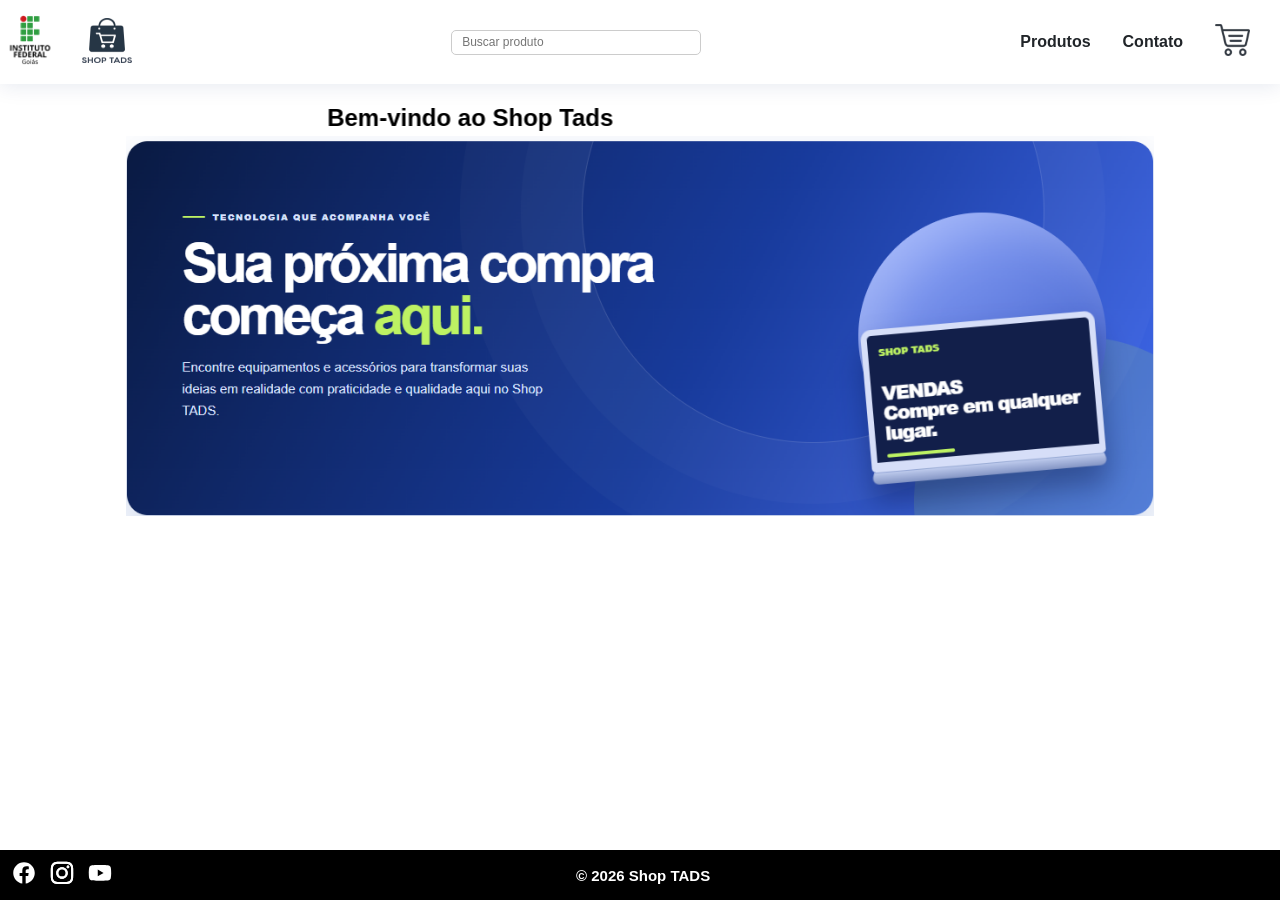
==== index.html @ 466ad36c "atualização imagens" ====
<!DOCTYPE html>
<html lang="pt-br">

<head>
    <meta charset="UTF-8">
    <meta name="viewport" content="width=device-width, initial-scale=1.0">
    <title>Shop Tads</title>

    <link href="css/estilo.css" rel="stylesheet" />

    <link rel="icon" href="imagens/index/favicon.ico">

</head>

<body>
    <header class="cabecalho">

        <div class="logos">
            <a href="https://www.ifg.edu.br/" target="_blank">
                <img src="imagens/Instituto_Federal_de_Goiás_-_Marca_Vertical_2015777.svg" alt="Logo IFG" width="100"
                    height="50">
            </a>

            <a href="index.html">
                <img src="imagens/SHOP-TADS.png" alt="Logo Shop TADS" width="50" height="45" />
            </a>
        </div>

        <input class="pesquisa" type="search" placeholder="Buscar produto" />

        <nav class="nav">
            <a href="paginas/produtos.html">Produtos</a>

            <a href="paginas/contato.html" target="_blank">Contato</a>

            <a href="paginas/carrinho.html">
                <img src="imagens/carrinho/carrinho.png" alt="carrinho" width="35px">
            </a>

        </nav>
    </header>

    <main class="principal">
        <section>
            <marquee onmouseover="this.stop()" onmouseout="this.start()" width="100%" direction="right">

                <h1 style="text-align:center;">
                    Bem-vindo ao Shop Tads
                </h1>

            </marquee>

            <div class="banner">


            </div>
        </section>





    </main>




    <footer>

    <div class="redes-sociais">

        <a href="https://facebook.com" target="_blank">
            <img src="imagens/redes/logo-facebook.svg" alt="Facebook">
        </a>

        <a href="https://instagram.com" target="_blank">
            <img src="imagens/redes/logo-instagram.svg" alt="Instagram">
        </a>

        <a href="https://www.youtube.com/" target="_blank">
            <img src="imagens/redes/logo-youtube.svg" alt="YouTube">
        </a>

    </div>

    <p >© 2026 Shop TADS</p>

</footer>

</body>

</html>
---- css/estilo.css ----
body {
    margin: 0;
    font-family: Arial, Helvetica, sans-serif;
    min-height: 100vh;
    display: flex;
    flex-direction: column;
}

.cabecalho {
    display: flex;
    justify-content: space-between;
    align-items: center;
    padding: 15px 30px 15px 0px;
    background: white;
    box-shadow: 0 2px 20px rgba(1, 41, 112, .1);
}

.logos {
    display: flex;
    align-items: center;
    gap: 2px;
    /* distância entre as duas logos */
    margin-left: -20px;
}

#logo-produto {
    display: flex;
    align-items: center;
    gap: 4px;
    margin-left: 20px;

}

.dados-usuario {
    font-size: 14px;
    margin-left: 10px;
    ;
}


.nav {
    display: flex;
    gap: 2rem;
    align-items: center;
}

.nav a {
    text-decoration: none;
    color: #212529;
    font-weight: bold;
}

.nav a:hover {
    color: #0d6efd;
}


main {
    flex: 1;
}

.pesquisa {
    width: 250px;
    height: 25px;
    padding: 10px;
    border: 1px solid #ccc;
    border-radius: 5px;
    font-size: 12px;

}

.principal {

    margin: 0;
}

.lista-anuncios {
    display: flex;
    gap: 20px;
    list-style: none;
    padding: 20px;
}

.lista-anuncios li {
    flex-shrink: 0;
}

.anuncio {
    width: 250px;
    height: 350px;
    display: flex;
    flex-direction: column;
    align-items: center;
    padding: 10px;
    background: white;
    border: 1px solid #ddd;
    border-radius: 10px;
    box-shadow: 0 2px 10px rgba(0, 0, 0, .1);
}

.anuncio p {
    font-size: 12px;
    padding: none;
}

.anuncio img {
    width: 150px;
    padding: none;

}

.anuncio button {
    width: 70%;
    padding: 10px;
    border: none;
    border-radius: 7px;
    background: #198754;
    color: white;
    cursor: pointer;
}

.anuncio span {
    margin-bottom: 10px;
}

.anuncio button:hover {
    background: #157347;
}

.banner {
    background-image: url("../imagens/index/BANNER.PNG");
    background-size: contain;
    background-position: center;
    background-repeat: no-repeat;
    width: 85%;
    height: 380px;
    border-radius: 20px;
    aspect-ratio: 16 / 9;
    margin: 0 auto;
    margin-top: -20px;
}


footer{
    background-color: #000000;
    position: relative;
    display: flex; 
    align-items: center;  
    min-height: 50px;  
}
 
footer p {
    position: absolute;
    left: 45%;
    margin: 0;
    font-size: 15px; 
    font-weight: bold;
    color: white;
}

.redes-sociais{
    display: flex;
    align-items: center;
    gap: 10px;
    margin-left: 10px;
}

.redes-sociais img{
    width: 28px;
    height: 28px;
  
}

.redes-sociais img:hover{
    transform: scale(1.15);
}
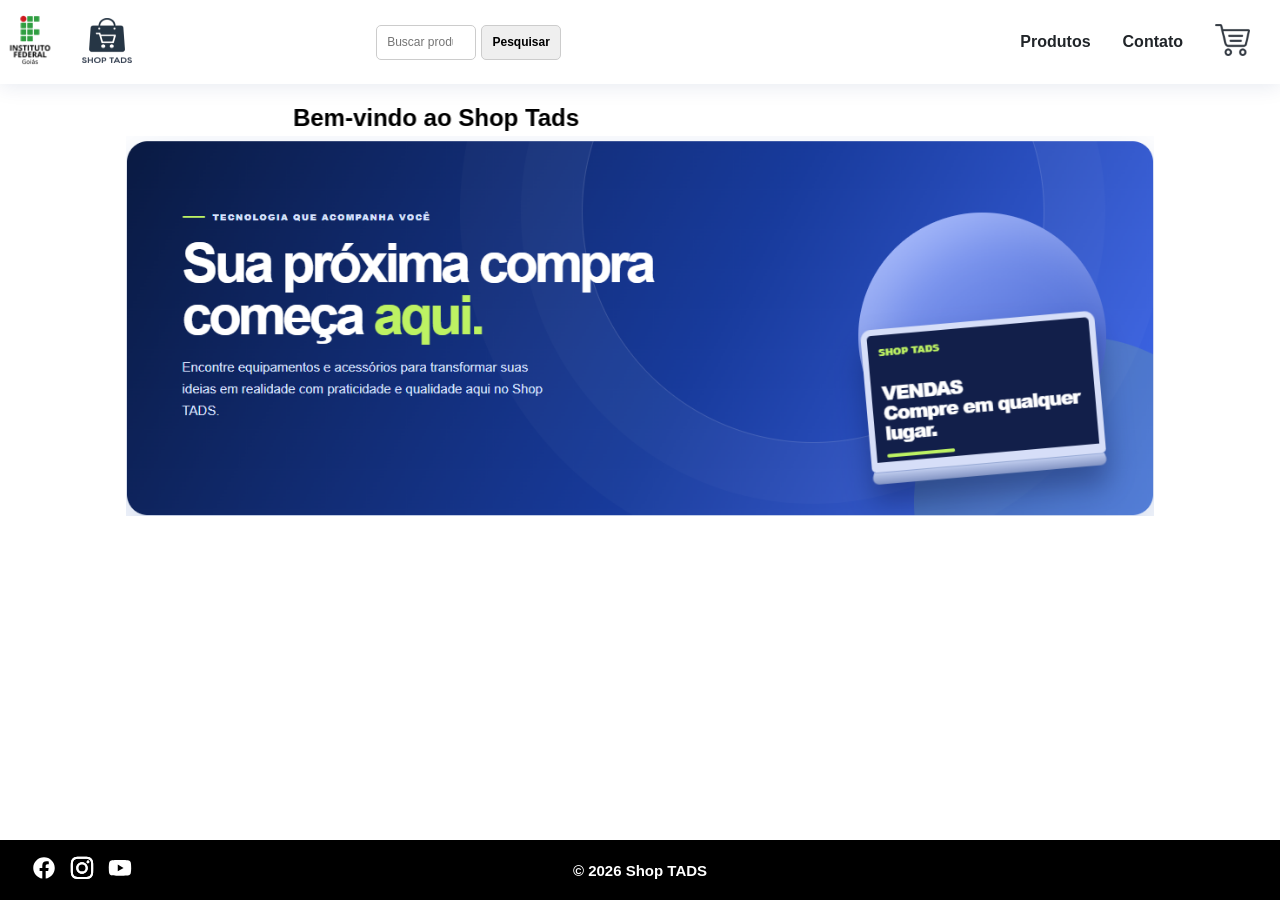
==== commit 6344a800: "atualização responsivo3" ====
--- a/index.html
+++ b/index.html
@@ -26,7 +26,10 @@
             </a>
         </div>
 
-        <input class="pesquisa" type="search" placeholder="Buscar produto" />
+        <div class="pesquisa">
+            <input type="search" placeholder="Buscar produto" />
+            <button>Pesquisar</button>
+        </div>
 
         <nav class="nav">
             <a href="paginas/produtos.html">Produtos</a>
--- a/css/estilo.css
+++ b/css/estilo.css
@@ -1,3 +1,88 @@
+
+/*Cabeçalho*/
+.cabecalho {
+    display: flex;
+    justify-content: space-between;
+    align-items: center;
+    flex-wrap: wrap;
+    padding: 15px 30px 15px 0px;
+    background: white;
+    box-shadow: 0 2px 20px rgba(1, 41, 112, .1);
+    box-sizing: border-box;
+}
+
+.logos {
+    display: flex;
+    align-items: center;
+    gap: 2px;
+    /* distância entre as duas logos */
+    margin-left: -20px;
+}
+
+#logo-produto {
+    display: flex;
+    align-items: center;
+    gap: 4px;
+    margin-left: 20px;
+
+}
+
+.dados-usuario {
+    font-size: 14px;
+    margin-left: 10px;
+    ;
+}
+
+
+.nav {
+    display: flex;
+    gap: 2rem;
+    align-items: center;
+}
+
+.nav a {
+    text-decoration: none;
+    color: #212529;
+    font-weight: bold;
+}
+
+.nav a:hover {
+    color: #0d6efd;
+}
+
+
+main {
+    flex: 1;
+}
+
+.pesquisa {
+    display: flex;
+    gap: 5px;
+    flex: 1;
+    max-width: 400px;
+}
+
+.pesquisa input{
+   width: 100px;
+    height: 35px;
+    box-sizing: border-box;
+    padding: 10px;
+    border: 1px solid #ccc;
+    border-radius: 5px;
+    font-size: 12px;
+}
+.pesquisa button{
+    width: 80px;
+    height: 35px;
+    border: 1px solid #ccc;
+    border-radius: 5px;
+    font-size: 12px;
+    font-weight: bold;
+    cursor: pointer;
+
+}
+
+/*Body*/
 body {
     margin: 0;
     font-family: Arial, Helvetica, sans-serif;
@@ -6,106 +91,48 @@
     flex-direction: column;
 }
 
-.cabecalho {
-    display: flex;
-    justify-content: space-between;
-    align-items: center;
-    padding: 15px 30px 15px 0px;
-    background: white;
-    box-shadow: 0 2px 20px rgba(1, 41, 112, .1);
-}
-
-.logos {
-    display: flex;
-    align-items: center;
-    gap: 2px;
-    /* distância entre as duas logos */
-    margin-left: -20px;
-}
-
-#logo-produto {
-    display: flex;
-    align-items: center;
-    gap: 4px;
-    margin-left: 20px;
-
-}
-
-.dados-usuario {
-    font-size: 14px;
-    margin-left: 10px;
-    ;
-}
-
-
-.nav {
-    display: flex;
-    gap: 2rem;
-    align-items: center;
-}
-
-.nav a {
-    text-decoration: none;
-    color: #212529;
-    font-weight: bold;
-}
-
-.nav a:hover {
-    color: #0d6efd;
-}
-
-
-main {
-    flex: 1;
-}
-
-.pesquisa {
-    width: 250px;
-    height: 25px;
+/*Index*/
+.principal {
+
+    margin: 0;
+}
+
+/*Produtos*/
+
+.lista-anuncios {
+    display: grid;
+    gap: 10px;
+    list-style: none;
     padding: 10px;
-    border: 1px solid #ccc;
-    border-radius: 5px;
-    font-size: 12px;
-
-}
-
-.principal {
-
     margin: 0;
-}
-
-.lista-anuncios {
-    display: flex;
-    gap: 20px;
-    list-style: none;
+    grid-template-columns: repeat(auto-fit, minmax(250px, 1fr));
+}
+
+
+.anuncio {
+    width: 100%;
+    max-width: 270px;
+    min-height: 350px;
+    box-sizing: border-box;
+    display: flex;
+    flex-direction: column;
+    align-items: center;
     padding: 20px;
-}
-
-.lista-anuncios li {
-    flex-shrink: 0;
-}
-
-.anuncio {
-    width: 250px;
-    height: 350px;
-    display: flex;
-    flex-direction: column;
-    align-items: center;
-    padding: 10px;
     background: white;
     border: 1px solid #ddd;
     border-radius: 10px;
     box-shadow: 0 2px 10px rgba(0, 0, 0, .1);
 }
 
+
 .anuncio p {
     font-size: 12px;
-    padding: none;
+    padding: 0;
 }
 
 .anuncio img {
     width: 150px;
-    padding: none;
+    padding: 0;
 
 }
 
@@ -140,26 +167,30 @@
     margin-top: -20px;
 }
 
-
+/*Footer*/
 footer{
     background-color: #000000;
     position: relative;
     display: flex; 
+    justify-content: center;
     align-items: center;  
-    min-height: 50px;  
+    min-height: 60px;  
+    padding: 10px 20px;
+    box-sizing: border-box;
 }
  
 footer p {
-    position: absolute;
-    left: 45%;
-    margin: 0;
-    font-size: 15px; 
+   margin: 0;
+    font-size: 15px;
     font-weight: bold;
     color: white;
+    left: 50%;
 }
 
 .redes-sociais{
-    display: flex;
+     position: absolute;
+    display: flex;
+    left: 20px;
     align-items: center;
     gap: 10px;
     margin-left: 10px;
@@ -173,4 +204,104 @@
 
 .redes-sociais img:hover{
     transform: scale(1.15);
+}
+
+/*Contato*/
+.contato{
+    display: flex;
+    justify-content: center;
+    align-items: center;
+    padding: 40px 20px;
+    background-color: #f5f5f5;
+    box-sizing: border-box;
+}
+
+.formulario{
+    width: 100%; 
+    max-width: 500px; 
+    background-color: white;
+    padding: 30px; 
+    border-radius: 12px; 
+    box-shadow: 0 2px 12px rgba(0, 0, 0, .15); 
+    display: flex; 
+    flex-direction: column; 
+    gap: 10px;
+}
+
+.formulario h1{
+    text-align: center; 
+    margin-top: 0; 
+    margin-bottom: 15px; 
+    font-size: 28px;
+}
+
+.formulario label { 
+    font-weight: bold; 
+    font-size: 14px; 
+    margin-top: 5px; 
+    
+}
+
+.formulario input,
+.formulario select,
+.formulario textarea{
+   width: 100%; 
+   box-sizing: border-box; 
+   padding: 11px; 
+   border: 1px solid #ccc; border-radius: 6px; 
+   font-family: Arial, Helvetica, sans-serif; 
+   font-size: 14px; 
+   background-color: white;
+}
+
+.formulario textarea{
+    resize: vertical;
+}
+
+input.botao-enviar { 
+    margin-top: 10px; 
+    padding: 12px; 
+    width: 100%; 
+    background-color: #37d189;
+    color: #000000; 
+    border: none; 
+    border-radius: 8px; 
+    font-weight: bold; 
+    font-size: 15px; 
+    cursor: pointer; 
+}
+
+input.botao-enviar:hover { 
+    background-color: #157347;
+ }
+
+
+
+/*tela Mobile*/
+@media (max-width: 600px) {
+
+    .cabecalho {
+        flex-direction: column;
+        align-items: center;
+        padding: 15px;
+    }
+
+    #logo-produto {
+        margin-left: 0;
+    }
+
+    .dados-usuario {
+        margin-left: 5px;
+    }
+
+    .pesquisa {
+        width: 100%;
+        max-width: 400px;
+    }
+
+    .nav {
+        width: 100%;
+        justify-content: center;
+        gap: 20px;
+    }
 }
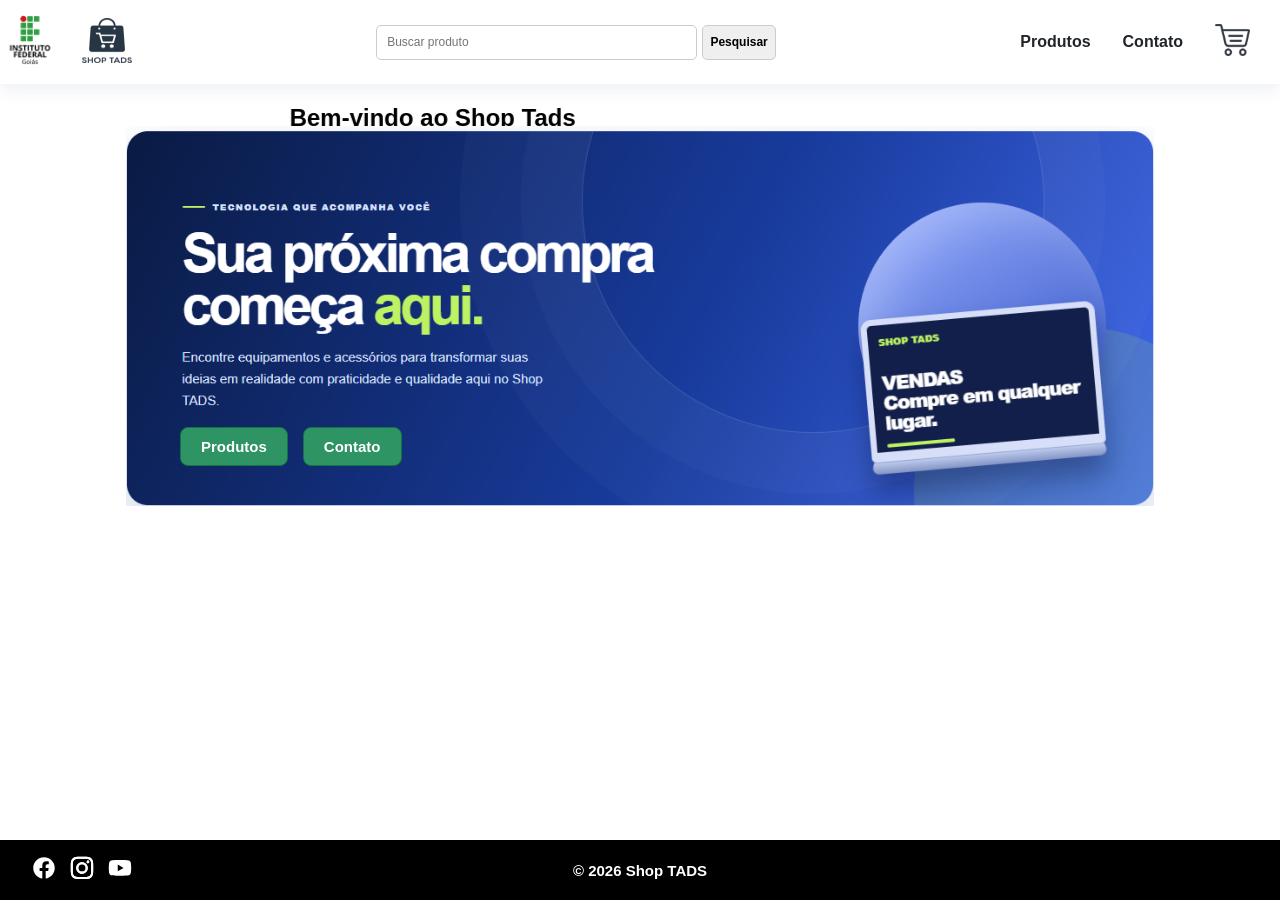
==== commit ab1c9c2c: "atualização banner" ====
--- a/index.html
+++ b/index.html
@@ -54,7 +54,10 @@
             </marquee>
 
             <div class="banner">
-
+                <div class="botoes-banner">
+                    <a href="paginas/produtos.html">Produtos</a>
+                    <a href="paginas/contato.html">Contato</a>
+                </div>
 
             </div>
         </section>
@@ -70,25 +73,25 @@
 
     <footer>
 
-    <div class="redes-sociais">
+        <div class="redes-sociais">
 
-        <a href="https://facebook.com" target="_blank">
-            <img src="imagens/redes/logo-facebook.svg" alt="Facebook">
-        </a>
+            <a href="https://facebook.com" target="_blank">
+                <img src="imagens/redes/logo-facebook.svg" alt="Facebook">
+            </a>
 
-        <a href="https://instagram.com" target="_blank">
-            <img src="imagens/redes/logo-instagram.svg" alt="Instagram">
-        </a>
+            <a href="https://instagram.com" target="_blank">
+                <img src="imagens/redes/logo-instagram.svg" alt="Instagram">
+            </a>
 
-        <a href="https://www.youtube.com/" target="_blank">
-            <img src="imagens/redes/logo-youtube.svg" alt="YouTube">
-        </a>
+            <a href="https://www.youtube.com/" target="_blank">
+                <img src="imagens/redes/logo-youtube.svg" alt="YouTube">
+            </a>
 
-    </div>
+        </div>
 
-    <p >© 2026 Shop TADS</p>
+        <p>© 2026 Shop TADS</p>
 
-</footer>
+    </footer>
 
 </body>
 
--- a/css/estilo.css
+++ b/css/estilo.css
@@ -15,7 +15,6 @@
     display: flex;
     align-items: center;
     gap: 2px;
-    /* distância entre as duas logos */
     margin-left: -20px;
 }
 
@@ -30,7 +29,6 @@
 .dados-usuario {
     font-size: 14px;
     margin-left: 10px;
-    ;
 }
 
 
@@ -50,11 +48,6 @@
     color: #0d6efd;
 }
 
-
-main {
-    flex: 1;
-}
-
 .pesquisa {
     display: flex;
     gap: 5px;
@@ -63,8 +56,9 @@
 }
 
 .pesquisa input{
-   width: 100px;
+    width: 100px;
     height: 35px;
+    width: 350px;
     box-sizing: border-box;
     padding: 10px;
     border: 1px solid #ccc;
@@ -90,15 +84,57 @@
     display: flex;
     flex-direction: column;
 }
+main {
+    flex: 1;
+}
+
 
 /*Index*/
 .principal {
 
     margin: 0;
 }
+.banner {
+    background-image: url("../imagens/index/BANNER.PNG");
+    background-size: contain;
+    background-position: center;
+    background-repeat: no-repeat;
+    width: 100%;
+    max-width: 1200px; 
+    height: 380px;
+    margin: -30px auto 10px auto;
+    position: relative; 
+    display: flex;
+    align-items: flex-end;
+}
+.botoes-banner {
+    position: absolute;
+    bottom: 40px;
+    left: 140px; 
+    display: flex;
+    gap: 15px;
+    z-index: 2;
+}
+
+.botoes-banner a {
+    display: inline-flex;
+    align-items: center;
+    justify-content: center;
+    padding: 10px 20px;
+    background-color: #2e9464;
+    color: white;
+    text-decoration: none;
+    font-size: 15px;
+    font-weight: bold;
+    border-radius: 8px;
+    border: 1px solid #157347;
+}
+
+.banner a:hover{
+    background-color: #157347;
+}
 
 /*Produtos*/
-
 .lista-anuncios {
     display: grid;
     gap: 10px;
@@ -154,20 +190,7 @@
     background: #157347;
 }
 
-.banner {
-    background-image: url("../imagens/index/BANNER.PNG");
-    background-size: contain;
-    background-position: center;
-    background-repeat: no-repeat;
-    width: 85%;
-    height: 380px;
-    border-radius: 20px;
-    aspect-ratio: 16 / 9;
-    margin: 0 auto;
-    margin-top: -20px;
-}
-
-/*Footer*/
+/*Rodapé*/
 footer{
     background-color: #000000;
     position: relative;
@@ -177,6 +200,7 @@
     min-height: 60px;  
     padding: 10px 20px;
     box-sizing: border-box;
+    flex-wrap: nowrap;
 }
  
 footer p {
@@ -242,9 +266,7 @@
     
 }
 
-.formulario input,
-.formulario select,
-.formulario textarea{
+.formulario input, .formulario select,  .formulario textarea{
    width: 100%; 
    box-sizing: border-box; 
    padding: 11px; 
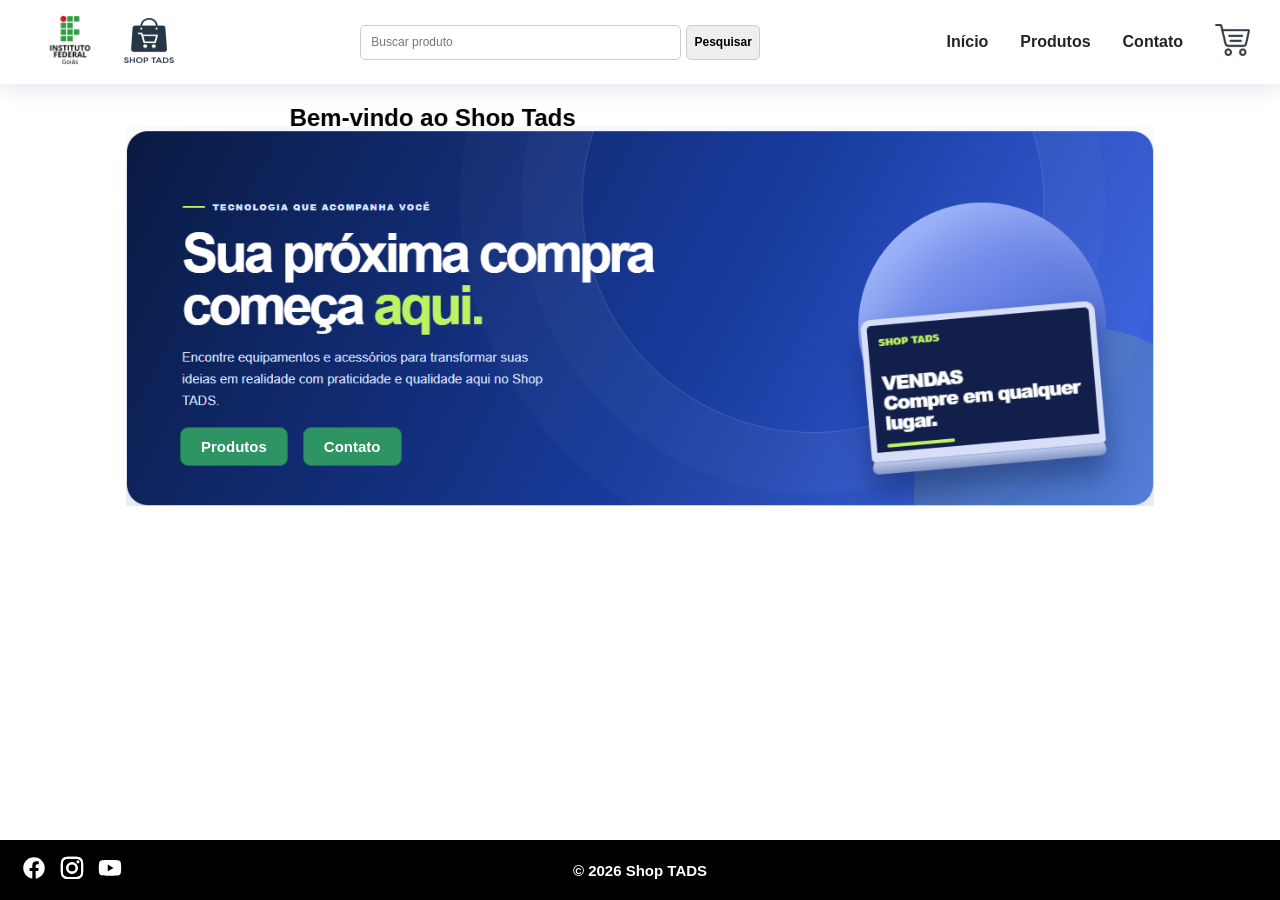
==== commit d7bed778: "atualização carrinho" ====
--- a/index.html
+++ b/index.html
@@ -15,7 +15,7 @@
 <body>
     <header class="cabecalho">
 
-        <div class="logos">
+        <div id="logo-produto">
             <a href="https://www.ifg.edu.br/" target="_blank">
                 <img src="imagens/Instituto_Federal_de_Goiás_-_Marca_Vertical_2015777.svg" alt="Logo IFG" width="100"
                     height="50">
@@ -32,10 +32,9 @@
         </div>
 
         <nav class="nav">
+            <a href="index.html">Início</a>
             <a href="paginas/produtos.html">Produtos</a>
-
-            <a href="paginas/contato.html" target="_blank">Contato</a>
-
+            <a href="paginas/contato.html" target="_self">Contato</a>
             <a href="paginas/carrinho.html">
                 <img src="imagens/carrinho/carrinho.png" alt="carrinho" width="35px">
             </a>
--- a/css/estilo.css
+++ b/css/estilo.css
@@ -1,4 +1,3 @@
-
 /*Cabeçalho*/
 .cabecalho {
     display: flex;
@@ -6,9 +5,10 @@
     align-items: center;
     flex-wrap: wrap;
     padding: 15px 30px 15px 0px;
-    background: white;
-    box-shadow: 0 2px 20px rgba(1, 41, 112, .1);
-    box-sizing: border-box;
+    background-color: #ffffff;
+    box-shadow: 0 6px 20px rgba(1, 41, 112, .1);
+    box-sizing: border-box;
+    z-index: 10;
 }
 
 .logos {
@@ -55,8 +55,7 @@
     max-width: 400px;
 }
 
-.pesquisa input{
-    width: 100px;
+.pesquisa input {
     height: 35px;
     width: 350px;
     box-sizing: border-box;
@@ -65,7 +64,8 @@
     border-radius: 5px;
     font-size: 12px;
 }
-.pesquisa button{
+
+.pesquisa button {
     width: 80px;
     height: 35px;
     border: 1px solid #ccc;
@@ -84,6 +84,7 @@
     display: flex;
     flex-direction: column;
 }
+
 main {
     flex: 1;
 }
@@ -94,23 +95,24 @@
 
     margin: 0;
 }
+
 .banner {
     background-image: url("../imagens/index/BANNER.PNG");
     background-size: contain;
     background-position: center;
     background-repeat: no-repeat;
     width: 100%;
-    max-width: 1200px; 
+    max-width: 1200px;
     height: 380px;
     margin: -30px auto 10px auto;
-    position: relative; 
-    display: flex;
-    align-items: flex-end;
-}
+    position: relative;
+
+}
+
 .botoes-banner {
     position: absolute;
     bottom: 40px;
-    left: 140px; 
+    left: 140px;
     display: flex;
     gap: 15px;
     z-index: 2;
@@ -130,7 +132,7 @@
     border: 1px solid #157347;
 }
 
-.banner a:hover{
+.botoes-banner a:hover {
     background-color: #157347;
 }
 
@@ -142,6 +144,8 @@
     padding: 10px;
     margin: 0;
     grid-template-columns: repeat(auto-fit, minmax(250px, 1fr));
+    align-items: center;
+    justify-content: center;
 }
 
 
@@ -154,7 +158,7 @@
     flex-direction: column;
     align-items: center;
     padding: 20px;
-    background: white;
+    background-color: white;
     border: 1px solid #ddd;
     border-radius: 10px;
     box-shadow: 0 2px 10px rgba(0, 0, 0, .1);
@@ -177,7 +181,7 @@
     padding: 10px;
     border: none;
     border-radius: 7px;
-    background: #198754;
+    background-color: #198754;
     color: white;
     cursor: pointer;
 }
@@ -187,51 +191,49 @@
 }
 
 .anuncio button:hover {
-    background: #157347;
+    background-color: #157347;
 }
 
 /*Rodapé*/
-footer{
+footer {
     background-color: #000000;
     position: relative;
-    display: flex; 
+    display: flex;
     justify-content: center;
-    align-items: center;  
-    min-height: 60px;  
+    align-items: center;
+    min-height: 60px;
     padding: 10px 20px;
     box-sizing: border-box;
-    flex-wrap: nowrap;
-}
- 
+    flex-wrap: wrap;
+}
+
 footer p {
-   margin: 0;
+    margin: 0;
     font-size: 15px;
     font-weight: bold;
     color: white;
-    left: 50%;
-}
-
-.redes-sociais{
-     position: absolute;
+}
+
+.redes-sociais {
+    position: absolute;
     display: flex;
     left: 20px;
     align-items: center;
     gap: 10px;
-    margin-left: 10px;
-}
-
-.redes-sociais img{
+}
+
+.redes-sociais img {
     width: 28px;
     height: 28px;
-  
-}
-
-.redes-sociais img:hover{
+
+}
+
+.redes-sociais img:hover {
     transform: scale(1.15);
 }
 
 /*Contato*/
-.contato{
+.contato {
     display: flex;
     justify-content: center;
     align-items: center;
@@ -240,62 +242,204 @@
     box-sizing: border-box;
 }
 
-.formulario{
-    width: 100%; 
-    max-width: 500px; 
+.formulario {
+    width: 100%;
+    max-width: 500px;
     background-color: white;
-    padding: 30px; 
-    border-radius: 12px; 
-    box-shadow: 0 2px 12px rgba(0, 0, 0, .15); 
-    display: flex; 
-    flex-direction: column; 
+    padding: 30px;
+    border-radius: 12px;
+    box-shadow: 0 6px 20px rgba(0, 0, 0, .15);
+    display: flex;
+    flex-direction: column;
     gap: 10px;
 }
 
-.formulario h1{
-    text-align: center; 
-    margin-top: 0; 
-    margin-bottom: 15px; 
+.formulario h1 {
+    text-align: center;
+    margin-top: 0;
+    margin-bottom: 15px;
     font-size: 28px;
 }
 
-.formulario label { 
-    font-weight: bold; 
-    font-size: 14px; 
-    margin-top: 5px; 
-    
-}
-
-.formulario input, .formulario select,  .formulario textarea{
-   width: 100%; 
-   box-sizing: border-box; 
-   padding: 11px; 
-   border: 1px solid #ccc; border-radius: 6px; 
-   font-family: Arial, Helvetica, sans-serif; 
-   font-size: 14px; 
-   background-color: white;
-}
-
-.formulario textarea{
+.formulario label {
+    font-weight: bold;
+    font-size: 14px;
+    margin-top: 5px;
+
+}
+
+.formulario input,
+.formulario select,
+.formulario textarea {
+    width: 100%;
+    box-sizing: border-box;
+    padding: 11px;
+    border: 1px solid #ccc;
+    border-radius: 6px;
+    font-family: Arial, Helvetica, sans-serif;
+    font-size: 14px;
+    background-color: white;
+}
+
+.formulario textarea {
     resize: vertical;
 }
 
-input.botao-enviar { 
-    margin-top: 10px; 
-    padding: 12px; 
-    width: 100%; 
+input.botao-enviar {
+    margin-top: 10px;
+    padding: 12px;
+    width: 100%;
     background-color: #37d189;
-    color: #000000; 
-    border: none; 
-    border-radius: 8px; 
-    font-weight: bold; 
-    font-size: 15px; 
-    cursor: pointer; 
-}
-
-input.botao-enviar:hover { 
+    color: #000000;
+    border: none;
+    border-radius: 8px;
+    font-weight: bold;
+    font-size: 15px;
+    cursor: pointer;
+}
+
+input.botao-enviar:hover {
     background-color: #157347;
- }
+}
+
+/*Contato-sucesso*/
+.envio {
+    box-sizing: border-box;
+    width: 350px;
+    min-height: 250px;
+    margin: 100px auto;
+    padding: 30px;
+    background-color: rgb(12, 235, 42);
+    border: 1px solid #05b83b;
+    border-radius: 12px;
+    box-shadow: 0 2px 20px rgba(0, 0, 0, 0.15);
+    display: flex;
+    flex-direction: column;
+    justify-content: center;
+    align-items: center;
+    text-align: center;
+}
+
+.envio h1 {
+    font-size: 24px;
+}
+
+.envio p{
+    font-weight: bold;
+}
+
+.envio a {
+    display: inline-block;
+    margin-top: 15px;
+    padding: 10px 20px;
+    background-color: #1b573b;
+    color: white;
+    text-decoration: none;
+    font-weight: bold;
+    border-radius: 8px;
+}
+
+.envio a:hover {
+    background-color: rgb(244, 248, 19);
+    color: #000000;
+}
+
+/* Carrinho */
+
+.pagina-carrinho{
+    max-width: 1200px;
+    margin: auto;
+    padding: 30px 20px;
+}
+
+.pagina-carrinho h1{
+    text-align: center;
+    margin-bottom: 30px;
+}
+
+.layout-carrinho{
+    display: grid;
+    grid-template-columns: 2fr 1fr;
+    gap: 25px;
+}
+
+.itens-carrinho,
+.resumo,
+.endereco{
+    background-color: white;
+    border-radius: 12px;
+    padding: 20px;
+    box-shadow: 0 2px 12px rgba(0,0,0,.12);
+}
+
+.item{
+    display: flex;
+    align-items: center;
+    gap: 15px;
+    padding: 15px 0;
+    border-bottom: 1px solid #ddd;
+}
+
+.info-item{
+    flex: 1;
+}
+
+.info-item h3{
+    margin: 0;
+    font-size: 17px;
+}
+
+
+.info-item span{
+    font-weight: bold;
+    color: #198754;
+}
+
+.qtd{
+    text-align: center;
+}
+
+.qtd input{
+    width: 55px;
+    padding: 6px;
+    text-align: center;
+}
+
+.voltar-produtos{
+    display: inline-block;
+    margin-top: 20px;
+    text-decoration: none;
+    color: #0d6efd;
+    font-weight: bold;
+}
+
+.resumo h3{
+    color: #198754;
+    margin: 15px 0;
+}
+
+.botao-finalizar{
+    display: block;
+    text-align: center;
+    background-color: #198754;
+    color: white;
+    text-decoration: none;
+    padding: 14px;
+    border-radius: 8px;
+    font-weight: bold;
+}
+
+.botao-finalizar:hover{
+    background-color: #157347;
+}
+
+.endereco{
+    margin-top: 25px;
+}
+
+.endereco p{
+    margin: 8px 0;
+}
 
 
 
@@ -326,4 +470,33 @@
         justify-content: center;
         gap: 20px;
     }
+
+    .botoes-banner {
+        left: 19px;
+        bottom: 130px;
+        gap: 8px;
+    }
+
+    .botoes-banner a {
+        padding: 6px 12px;
+        font-size: 11px; 
+    }
+
+    footer {
+        flex-direction: column;
+        gap: 10px;
+        text-align: center;
+    }
+}
+@media (max-width: 768px){
+
+    .layout-carrinho{
+        grid-template-columns: 1fr;
+    }
+
+    .item{
+        flex-direction: column;
+        text-align: center;
+    }
+
 }
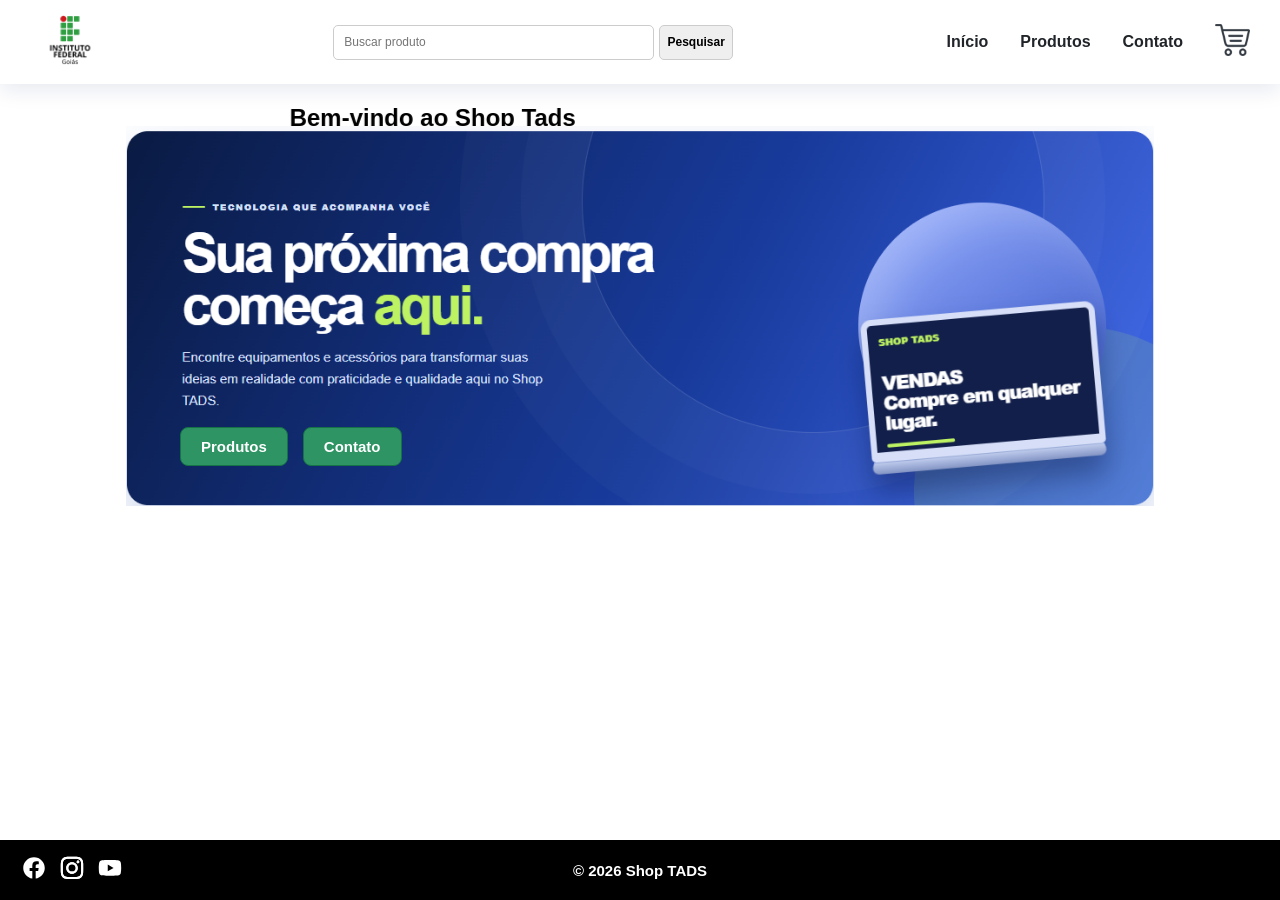
==== commit b777d682: "atualização produtos" ====
--- a/index.html
+++ b/index.html
@@ -21,9 +21,10 @@
                     height="50">
             </a>
 
-            <a href="index.html">
+           <!-- <a href="index.html">
                 <img src="imagens/SHOP-TADS.png" alt="Logo Shop TADS" width="50" height="45" />
             </a>
+            -->
         </div>
 
         <div class="pesquisa">
--- a/css/estilo.css
+++ b/css/estilo.css
@@ -30,6 +30,9 @@
     font-size: 14px;
     margin-left: 10px;
 }
+#usuario {
+            margin-top: -12px;
+        }
 
 
 .nav {
@@ -372,6 +375,11 @@
     box-shadow: 0 2px 12px rgba(0,0,0,.12);
 }
 
+.itens-carrinho h2 {
+    text-align: center;
+
+}
+
 .item{
     display: flex;
     align-items: center;
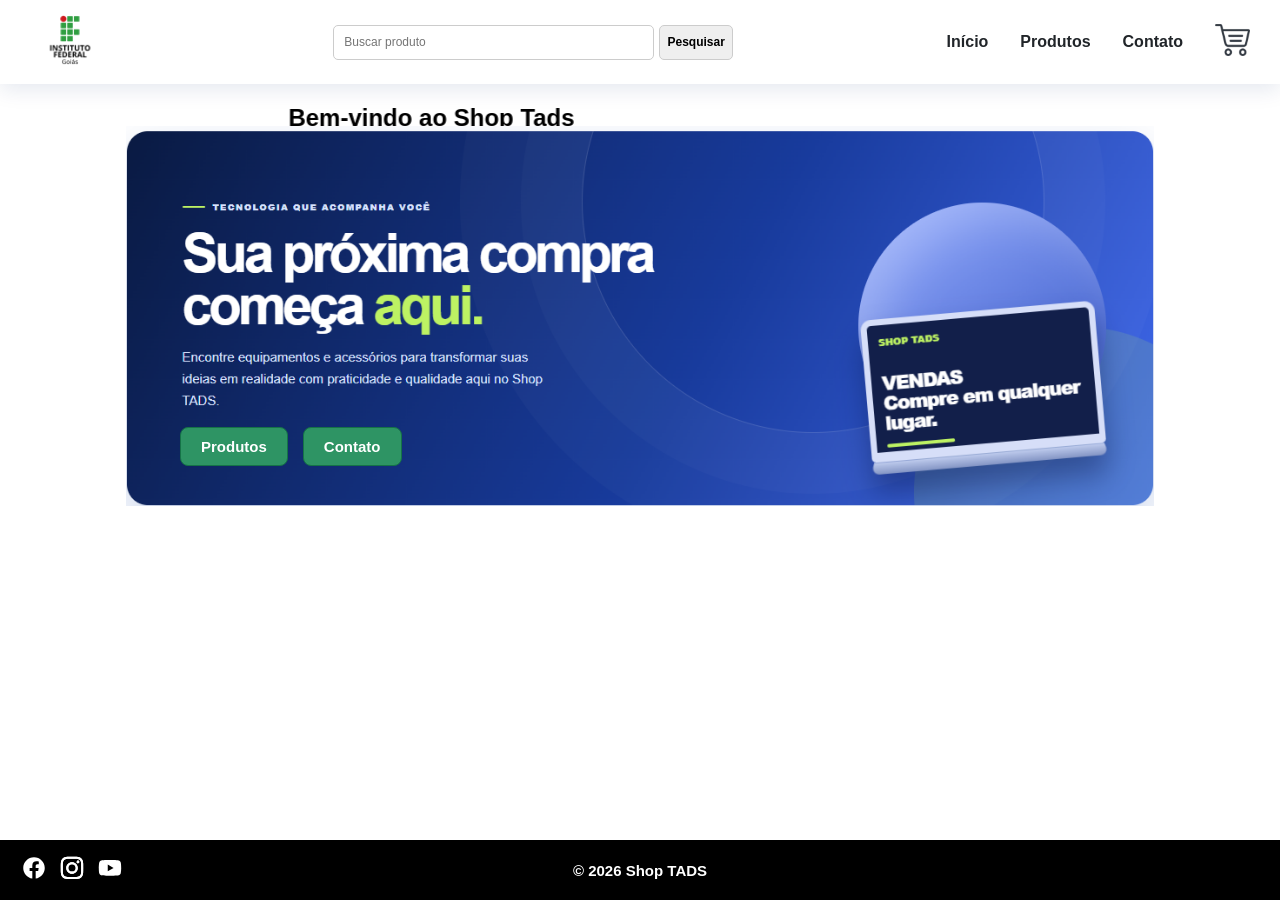
==== commit fdae30d0: "criação html pedido-sucesso" ====
--- a/index.html
+++ b/index.html
@@ -89,7 +89,7 @@
 
         </div>
 
-        <p>© 2026 Shop TADS</p>
+        <p>&copy 2026 Shop TADS</p>
 
     </footer>
 
--- a/css/estilo.css
+++ b/css/estilo.css
@@ -6,7 +6,7 @@
     flex-wrap: wrap;
     padding: 15px 30px 15px 0px;
     background-color: #ffffff;
-    box-shadow: 0 6px 20px rgba(1, 41, 112, .1);
+    box-shadow: 0 6px 20px #0129701a;
     box-sizing: border-box;
     z-index: 10;
 }
@@ -30,9 +30,10 @@
     font-size: 14px;
     margin-left: 10px;
 }
+
 #usuario {
-            margin-top: -12px;
-        }
+    margin-top: -12px;
+}
 
 
 .nav {
@@ -127,7 +128,7 @@
     justify-content: center;
     padding: 10px 20px;
     background-color: #2e9464;
-    color: white;
+    color: #ffffff;
     text-decoration: none;
     font-size: 15px;
     font-weight: bold;
@@ -149,6 +150,7 @@
     grid-template-columns: repeat(auto-fit, minmax(250px, 1fr));
     align-items: center;
     justify-content: center;
+    justify-items: center;
 }
 
 
@@ -161,10 +163,10 @@
     flex-direction: column;
     align-items: center;
     padding: 20px;
-    background-color: white;
+    background-color: #ffffff;
     border: 1px solid #ddd;
     border-radius: 10px;
-    box-shadow: 0 2px 10px rgba(0, 0, 0, .1);
+    box-shadow: 0 2px 10px #0000001a;
 }
 
 
@@ -185,7 +187,7 @@
     border: none;
     border-radius: 7px;
     background-color: #198754;
-    color: white;
+    color: #ffffff;
     cursor: pointer;
 }
 
@@ -214,7 +216,7 @@
     margin: 0;
     font-size: 15px;
     font-weight: bold;
-    color: white;
+    color: #ffffff;
 }
 
 .redes-sociais {
@@ -251,7 +253,7 @@
     background-color: white;
     padding: 30px;
     border-radius: 12px;
-    box-shadow: 0 6px 20px rgba(0, 0, 0, .15);
+    box-shadow: 0 6px 20px #00000026;
     display: flex;
     flex-direction: column;
     gap: 10px;
@@ -277,11 +279,11 @@
     width: 100%;
     box-sizing: border-box;
     padding: 11px;
-    border: 1px solid #ccc;
+    border: 1px solid #cccccc;
     border-radius: 6px;
     font-family: Arial, Helvetica, sans-serif;
     font-size: 14px;
-    background-color: white;
+    background-color: #ffffff;
 }
 
 .formulario textarea {
@@ -292,8 +294,8 @@
     margin-top: 10px;
     padding: 12px;
     width: 100%;
-    background-color: #37d189;
-    color: #000000;
+    background-color: #198754;
+    color: #ffffff;
     border: none;
     border-radius: 8px;
     font-weight: bold;
@@ -312,10 +314,10 @@
     min-height: 250px;
     margin: 100px auto;
     padding: 30px;
-    background-color: rgb(12, 235, 42);
-    border: 1px solid #05b83b;
+    background-color: #6acf5d;
+    border: 1px solid #dee97a;
     border-radius: 12px;
-    box-shadow: 0 2px 20px rgba(0, 0, 0, 0.15);
+    box-shadow: 0 25px 30px #00000026;
     display: flex;
     flex-direction: column;
     justify-content: center;
@@ -327,7 +329,7 @@
     font-size: 24px;
 }
 
-.envio p{
+.envio p {
     font-weight: bold;
 }
 
@@ -335,32 +337,31 @@
     display: inline-block;
     margin-top: 15px;
     padding: 10px 20px;
-    background-color: #1b573b;
-    color: white;
+    background-color: #e5e91d;
+    color: #000000;
     text-decoration: none;
     font-weight: bold;
     border-radius: 8px;
 }
 
 .envio a:hover {
-    background-color: rgb(244, 248, 19);
-    color: #000000;
+    background-color: #113a15;
+    color: #ffffff;
 }
 
 /* Carrinho */
-
-.pagina-carrinho{
+.pagina-carrinho {
     max-width: 1200px;
     margin: auto;
     padding: 30px 20px;
 }
 
-.pagina-carrinho h1{
+.pagina-carrinho h1 {
     text-align: center;
     margin-bottom: 30px;
 }
 
-.layout-carrinho{
+.layout-carrinho {
     display: grid;
     grid-template-columns: 2fr 1fr;
     gap: 25px;
@@ -368,11 +369,11 @@
 
 .itens-carrinho,
 .resumo,
-.endereco{
-    background-color: white;
+.endereco {
+    background-color: #ffffff;
     border-radius: 12px;
     padding: 20px;
-    box-shadow: 0 2px 12px rgba(0,0,0,.12);
+    box-shadow: 0 2px 12px #0000001f;
 }
 
 .itens-carrinho h2 {
@@ -380,7 +381,7 @@
 
 }
 
-.item{
+.item {
     display: flex;
     align-items: center;
     gap: 15px;
@@ -388,70 +389,210 @@
     border-bottom: 1px solid #ddd;
 }
 
-.info-item{
+.info-item {
     flex: 1;
 }
 
-.info-item h3{
+.info-item h3 {
     margin: 0;
     font-size: 17px;
 }
 
 
-.info-item span{
-    font-weight: bold;
-    color: #198754;
-}
-
-.qtd{
+.info-item span {
+    font-weight: bold;
+    color: #000000;
+}
+
+.qtd {
     text-align: center;
 }
 
-.qtd input{
+.qtd input {
     width: 55px;
     padding: 6px;
     text-align: center;
 }
 
-.voltar-produtos{
+.voltar-produtos {
     display: inline-block;
     margin-top: 20px;
     text-decoration: none;
+    color: #000000;
+    font-weight: bold;
+}
+
+.voltar-produtos:hover {
     color: #0d6efd;
-    font-weight: bold;
-}
-
-.resumo h3{
-    color: #198754;
+}
+
+.resumo h3 {
+    color: #000000;
     margin: 15px 0;
 }
 
-.botao-finalizar{
+.botao-finalizar {
     display: block;
     text-align: center;
     background-color: #198754;
-    color: white;
+    color: #ffffff;
     text-decoration: none;
     padding: 14px;
     border-radius: 8px;
     font-weight: bold;
 }
 
-.botao-finalizar:hover{
+.botao-finalizar:hover {
     background-color: #157347;
 }
 
-.endereco{
+.endereco {
     margin-top: 25px;
 }
 
-.endereco p{
+.endereco p {
     margin: 8px 0;
 }
 
+/* Sucesso pedido */
+.sucesso-pedido {
+    display: flex;
+    flex-direction: column;
+    justify-content: center;
+    align-items: center;
+    text-align: center;
+    padding: 40px 20px;
+    box-sizing: border-box;
+}
+
+.icone-sucesso {
+    width: 80px;
+    height: 80px;
+    display: flex;
+    justify-content: center;
+    align-items: center;
+    border-radius: 50%;
+    background-color: #198754;
+    color: white;
+    font-size: 50px;
+    font-weight: bold;
+    margin-bottom: 20px;
+}
+
+.sucesso-pedido h1 {
+    margin: 0 0 15px;
+    color: #198754;
+    font-size: 32px;
+}
+
+.mensagem-sucesso {
+    font-size: 20px;
+    margin: 5px 0;
+}
+
+.sucesso-pedido > p {
+    margin: 8px 0;
+    color: #555;
+}
+
+.dados-pedido {
+    width: 100%;
+    max-width: 450px;
+    margin: 25px 0;
+    padding: 20px;
+    background-color: #ffffff;
+    border: 1px solid #ddd;
+    border-radius: 10px;
+    box-shadow: 0 2px 10px rgba(0, 0, 0, 0.08);
+    box-sizing: border-box;
+}
+
+.dados-pedido p {
+    margin: 10px 0;
+    font-size: 17px;
+}
+
+#numero-pedido {
+    color: #0d6efd;
+    font-weight: bold;
+}
+
+.botoes-sucesso {
+    display: flex;
+    gap: 15px;
+    justify-content: center;
+    flex-wrap: wrap;
+}
+
+.btn-voltar,
+.btn-pedido {
+    display: inline-block;
+    padding: 12px 22px;
+    border-radius: 6px;
+    text-decoration: none;
+    font-weight: bold;
+    transition: 0.3s;
+}
+
+.btn-voltar {
+    background-color: #198754;
+    color: #ffffff;
+}
+
+.btn-voltar:hover {
+    background-color: #157347;
+}
+
+.btn-pedido {
+    background-color: #6c757d;
+    color: white;
+}
+
+.btn-pedido:hover {
+    background-color: #5c636a;
+}
 
 
 /*tela Mobile*/
+@media (max-width: 900px) {
+
+    .botoes-banner {
+        left: 50px;
+        bottom: 65px;
+        gap: 10px;
+    }
+
+    .botoes-banner a {
+        padding: 8px 11px;
+        font-size: 13px;
+    }
+
+}
+
+@media (max-width: 768px) {
+
+    .layout-carrinho {
+        grid-template-columns: 1fr;
+    }
+
+    .item {
+        flex-direction: column;
+        text-align: center;
+    }
+
+    .botoes-banner {
+        left: 43px;
+        bottom: 95px;
+        gap: 10px;
+    }
+
+    .botoes-banner a {
+        padding: 6px 12px;
+        font-size: 11px;
+    }
+
+}
+
 @media (max-width: 600px) {
 
     .cabecalho {
@@ -480,31 +621,122 @@
     }
 
     .botoes-banner {
-        left: 19px;
-        bottom: 130px;
-        gap: 8px;
+        left: 35px;
+        bottom: 100px;
+        gap: 10px;
     }
 
     .botoes-banner a {
         padding: 6px 12px;
-        font-size: 11px; 
+        font-size: 11px;
     }
 
     footer {
-        flex-direction: column;
         gap: 10px;
         text-align: center;
     }
-}
-@media (max-width: 768px){
-
-    .layout-carrinho{
-        grid-template-columns: 1fr;
-    }
-
-    .item{
-        flex-direction: column;
+
+    .redes-sociais {
+        left: 15px;
+        gap: 8px;
+    }
+
+    .redes-sociais img {
+        width: 26px;
+        height: 26px;
+
+    }
+
+    .sucesso-pedido {
+        padding: 30px 15px;
+    }
+
+    .sucesso-pedido h1 {
+        font-size: 25px;
+    }
+
+    .mensagem-sucesso {
+        font-size: 18px;
+    }
+
+    .icone-sucesso {
+        width: 70px;
+        height: 70px;
+        font-size: 42px;
+    }
+
+    .botoes-sucesso {
+        width: 100%;
+    }
+
+    .btn-voltar,
+    .btn-pedido {
+        width: 100%;
+        max-width: 300px;
         text-align: center;
+        box-sizing: border-box;
+    }
+}
+
+@media (max-width: 440px) {
+
+    .botoes-banner {
+        left: 23px;
+        bottom: 125px;
+        gap: 6px;
+    }
+
+    .botoes-banner a {
+        padding: 5px 9px;
+        font-size: 6px;
+    }
+
+    footer {
+        display: flex;
+        gap: 5px;
+        text-align: center;
+        flex-wrap: wrap;
+    }
+
+    footer p {
+        font-size: 12px;
+    }
+
+    .redes-sociais {
+        left: 17px;
+        gap: 8px;
+    }
+
+    .redes-sociais img {
+        width: 24px;
+        height: 24px;
+
+    }
+
+}
+
+@media (max-width: 360px) {
+
+    .botoes-banner {
+        left: 17px;
+        bottom: 135px;
+        gap: 6px;
+    }
+
+    .botoes-banner a {
+        padding: 5px 9px;
+        font-size: 6px;
+    }
+
+    footer p {
+        font-size: 10px;
+    }
+
+
+    .redes-sociais img {
+        width: 22px;
+        height: 22px;
+
     }
 
 }
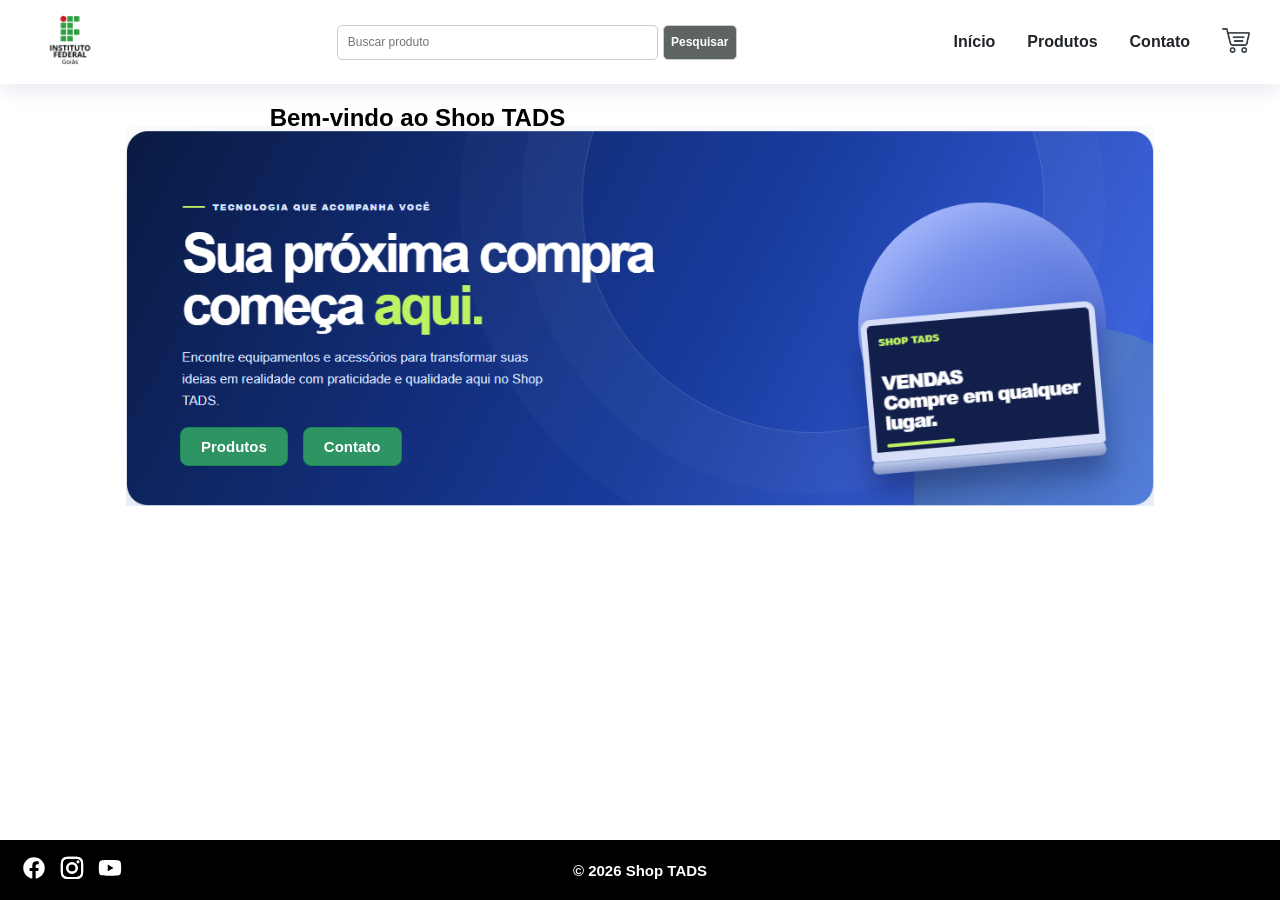
==== commit 1363ad30: "atualização nav" ====
--- a/index.html
+++ b/index.html
@@ -4,7 +4,7 @@
 <head>
     <meta charset="UTF-8">
     <meta name="viewport" content="width=device-width, initial-scale=1.0">
-    <title>Shop Tads</title>
+    <title>Shop TADS</title>
 
     <link href="css/estilo.css" rel="stylesheet" />
 
@@ -48,7 +48,7 @@
             <marquee onmouseover="this.stop()" onmouseout="this.start()" width="100%" direction="right">
 
                 <h1 style="text-align:center;">
-                    Bem-vindo ao Shop Tads
+                    Bem-vindo ao Shop TADS
                 </h1>
 
             </marquee>
--- a/css/estilo.css
+++ b/css/estilo.css
@@ -1,3 +1,8 @@
+:root{
+
+    
+}
+
 /*Cabeçalho*/
 .cabecalho {
     display: flex;
@@ -8,7 +13,6 @@
     background-color: #ffffff;
     box-shadow: 0 6px 20px #0129701a;
     box-sizing: border-box;
-    z-index: 10;
 }
 
 .logos {
@@ -42,6 +46,12 @@
     align-items: center;
 }
 
+.nav img{
+    width: 28px;
+    height: 25px;
+
+}
+
 .nav a {
     text-decoration: none;
     color: #212529;
@@ -49,7 +59,7 @@
 }
 
 .nav a:hover {
-    color: #0d6efd;
+    transform: scale(1.15);
 }
 
 .pesquisa {
@@ -77,7 +87,12 @@
     font-size: 12px;
     font-weight: bold;
     cursor: pointer;
-
+    background-color: #5e6461;
+    color: #ffffff;
+}
+
+.pesquisa button:hover {
+    background-color: #232926;
 }
 
 /*Body*/
@@ -133,7 +148,7 @@
     font-size: 15px;
     font-weight: bold;
     border-radius: 8px;
-    border: 1px solid #157347;
+    border: 1px solid #198754;
 }
 
 .botoes-banner a:hover {
@@ -308,11 +323,18 @@
 }
 
 /*Contato-sucesso*/
+#corpo-envio {
+    display: flex;
+    justify-content: center;
+    align-items: center;
+    padding: 40px 20px;
+    box-sizing: border-box;
+}
+
 .envio {
-    box-sizing: border-box;
-    width: 350px;
+    width: 100%;
+    max-width: 500px;
     min-height: 250px;
-    margin: 100px auto;
     padding: 30px;
     background-color: #6acf5d;
     border: 1px solid #dee97a;
@@ -323,6 +345,7 @@
     justify-content: center;
     align-items: center;
     text-align: center;
+    box-sizing: border-box;
 }
 
 .envio h1 {
@@ -337,7 +360,7 @@
     display: inline-block;
     margin-top: 15px;
     padding: 10px 20px;
-    background-color: #e5e91d;
+    background-color: #e2e60f;
     color: #000000;
     text-decoration: none;
     font-weight: bold;
@@ -423,7 +446,7 @@
 }
 
 .voltar-produtos:hover {
-    color: #0d6efd;
+    color: #157347;
 }
 
 .resumo h3 {
@@ -456,6 +479,7 @@
 
 /* Sucesso pedido */
 .sucesso-pedido {
+     flex: 1;
     display: flex;
     flex-direction: column;
     justify-content: center;
@@ -531,7 +555,7 @@
     border-radius: 6px;
     text-decoration: none;
     font-weight: bold;
-    transition: 0.3s;
+    transition: 0.4s;
 }
 
 .btn-voltar {
@@ -545,7 +569,7 @@
 
 .btn-pedido {
     background-color: #6c757d;
-    color: white;
+    color: #ffffff;
 }
 
 .btn-pedido:hover {
@@ -567,6 +591,10 @@
         font-size: 13px;
     }
 
+    .nav {
+        margin-left: 20px;
+    }
+
 }
 
 @media (max-width: 768px) {
@@ -618,6 +646,7 @@
         width: 100%;
         justify-content: center;
         gap: 20px;
+        margin-top: 10px;
     }
 
     .botoes-banner {
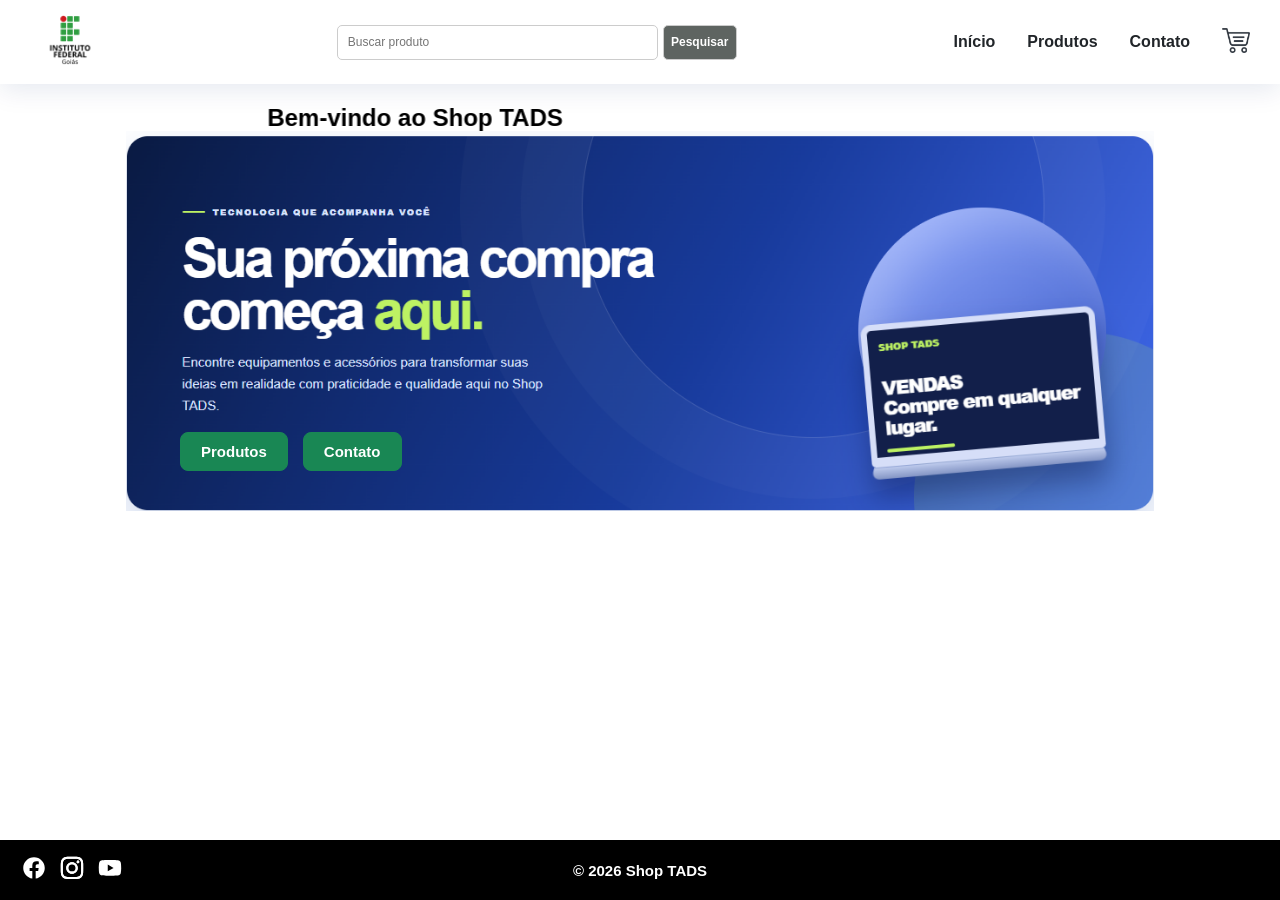
==== commit a3bd0772: "atualização favicon" ====
--- a/index.html
+++ b/index.html
@@ -44,6 +44,7 @@
     </header>
 
     <main class="principal">
+        <!--evento JS: onmouseover, onmouseout -->
         <section>
             <marquee onmouseover="this.stop()" onmouseout="this.start()" width="100%" direction="right">
 
--- a/css/estilo.css
+++ b/css/estilo.css
@@ -1,6 +1,9 @@
-:root{
-
-    
+:root {
+    --cor-verde: #198754;
+    --cor-verde-hover: #157347;
+    --cor-fundo: #ffffff;
+    --sombra-header: 0 6px 25px #0129701a;
+    --fonte-padrao: Arial, Helvetica, sans-serif;
 }
 
 /*Cabeçalho*/
@@ -10,9 +13,10 @@
     align-items: center;
     flex-wrap: wrap;
     padding: 15px 30px 15px 0px;
-    background-color: #ffffff;
-    box-shadow: 0 6px 20px #0129701a;
-    box-sizing: border-box;
+    background-color: var(--cor-fundo);
+    box-shadow: var(--sombra-header);
+    box-sizing: border-box;
+    z-index: 10;
 }
 
 .logos {
@@ -98,7 +102,7 @@
 /*Body*/
 body {
     margin: 0;
-    font-family: Arial, Helvetica, sans-serif;
+    font-family: var(--fonte-padrao);
     min-height: 100vh;
     display: flex;
     flex-direction: column;
@@ -123,7 +127,7 @@
     width: 100%;
     max-width: 1200px;
     height: 380px;
-    margin: -30px auto 10px auto;
+    margin: -25px auto 10px auto;
     position: relative;
 
 }
@@ -142,7 +146,7 @@
     align-items: center;
     justify-content: center;
     padding: 10px 20px;
-    background-color: #2e9464;
+    background-color: var(--cor-verde);
     color: #ffffff;
     text-decoration: none;
     font-size: 15px;
@@ -152,7 +156,7 @@
 }
 
 .botoes-banner a:hover {
-    background-color: #157347;
+    background-color: var(--cor-verde-hover);
 }
 
 /*Produtos*/
@@ -178,7 +182,7 @@
     flex-direction: column;
     align-items: center;
     padding: 20px;
-    background-color: #ffffff;
+    background-color: var(--cor-fundo);
     border: 1px solid #ddd;
     border-radius: 10px;
     box-shadow: 0 2px 10px #0000001a;
@@ -201,7 +205,7 @@
     padding: 10px;
     border: none;
     border-radius: 7px;
-    background-color: #198754;
+    background-color: var(--cor-verde);
     color: #ffffff;
     cursor: pointer;
 }
@@ -211,7 +215,7 @@
 }
 
 .anuncio button:hover {
-    background-color: #157347;
+    background-color: var(--cor-verde-hover);
 }
 
 /*Rodapé*/
@@ -258,14 +262,14 @@
     justify-content: center;
     align-items: center;
     padding: 40px 20px;
-    background-color: #f5f5f5;
+    background-color: var(--cor-fundo);
     box-sizing: border-box;
 }
 
 .formulario {
     width: 100%;
     max-width: 500px;
-    background-color: white;
+    background-color: var(--cor-fundo);
     padding: 30px;
     border-radius: 12px;
     box-shadow: 0 6px 20px #00000026;
@@ -298,7 +302,7 @@
     border-radius: 6px;
     font-family: Arial, Helvetica, sans-serif;
     font-size: 14px;
-    background-color: #ffffff;
+    background-color: var(--cor-fundo);
 }
 
 .formulario textarea {
@@ -309,7 +313,7 @@
     margin-top: 10px;
     padding: 12px;
     width: 100%;
-    background-color: #198754;
+    background-color: var(--cor-verde);
     color: #ffffff;
     border: none;
     border-radius: 8px;
@@ -319,7 +323,7 @@
 }
 
 input.botao-enviar:hover {
-    background-color: #157347;
+    background-color: var(--cor-verde-hover);
 }
 
 /*Contato-sucesso*/
@@ -336,8 +340,8 @@
     max-width: 500px;
     min-height: 250px;
     padding: 30px;
-    background-color: #6acf5d;
-    border: 1px solid #dee97a;
+    background: linear-gradient(45deg, #0B6B3A, #16A085, #7DCEA0);
+    border: 1px solid #1a751a;
     border-radius: 12px;
     box-shadow: 0 25px 30px #00000026;
     display: flex;
@@ -360,7 +364,7 @@
     display: inline-block;
     margin-top: 15px;
     padding: 10px 20px;
-    background-color: #e2e60f;
+    background: linear-gradient(45deg, #b1e733, #06683a);
     color: #000000;
     text-decoration: none;
     font-weight: bold;
@@ -393,7 +397,7 @@
 .itens-carrinho,
 .resumo,
 .endereco {
-    background-color: #ffffff;
+    background-color: var(--cor-fundo);
     border-radius: 12px;
     padding: 20px;
     box-shadow: 0 2px 12px #0000001f;
@@ -457,7 +461,7 @@
 .botao-finalizar {
     display: block;
     text-align: center;
-    background-color: #198754;
+    background-color: var(--cor-verde);
     color: #ffffff;
     text-decoration: none;
     padding: 14px;
@@ -466,7 +470,7 @@
 }
 
 .botao-finalizar:hover {
-    background-color: #157347;
+    background-color: var(--cor-verde-hover);
 }
 
 .endereco {
@@ -524,7 +528,7 @@
     max-width: 450px;
     margin: 25px 0;
     padding: 20px;
-    background-color: #ffffff;
+    background-color: var(--cor-fundo);
     border: 1px solid #ddd;
     border-radius: 10px;
     box-shadow: 0 2px 10px rgba(0, 0, 0, 0.08);
@@ -559,12 +563,12 @@
 }
 
 .btn-voltar {
-    background-color: #198754;
+    background-color: var(--cor-verde);
     color: #ffffff;
 }
 
 .btn-voltar:hover {
-    background-color: #157347;
+    background-color: var(--cor-verde-hover);
 }
 
 .btn-pedido {
